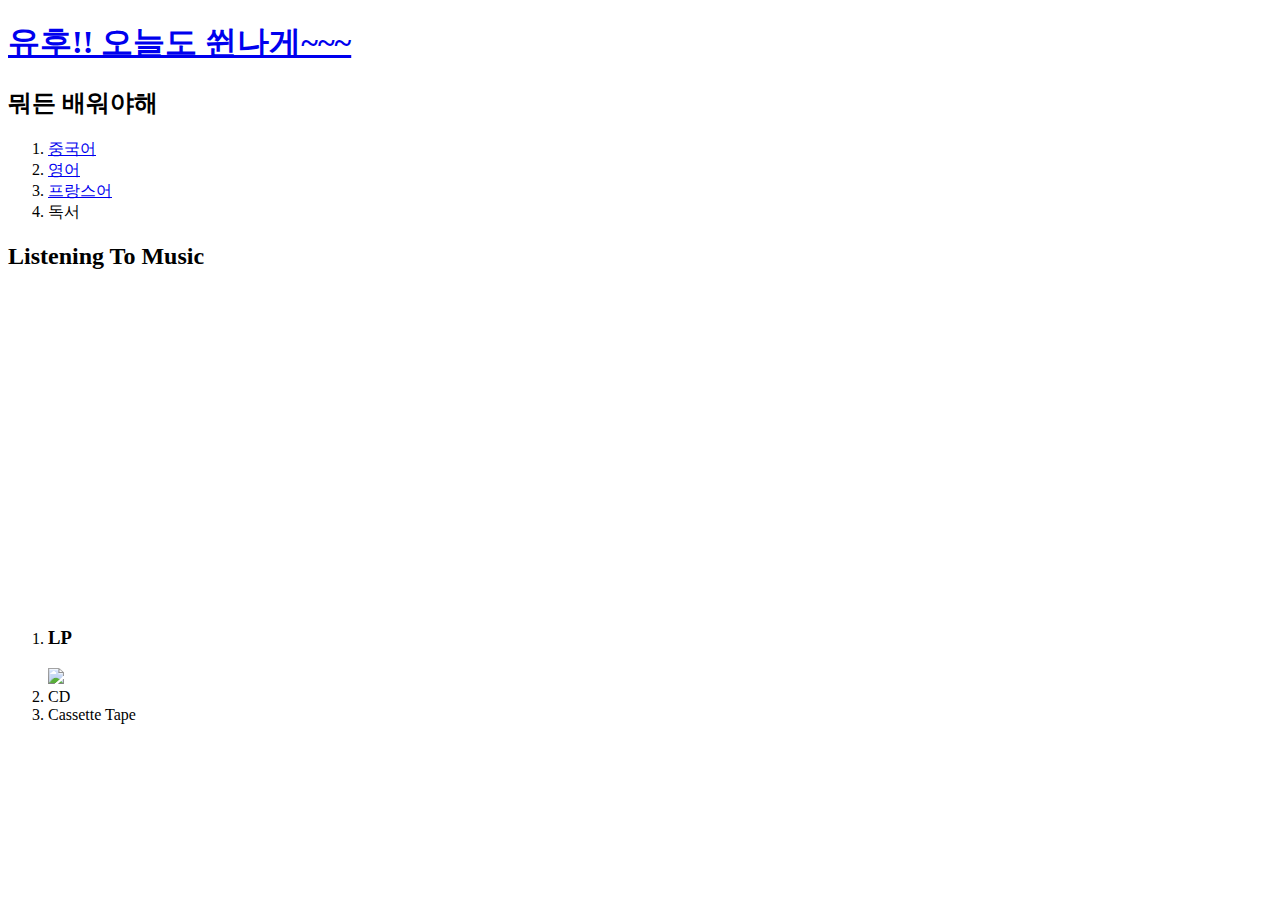
==== index.html @ 99c20e9e "Add files via upload" ====
<!doctype html>
<html>
<head>
  <title> My Life - YOLO </title>
  <meta charset="utf-8">
</head>
<body>
  <h1><a href="index.html">유후!! 오늘도 쒼나게~~~</a></h1>
  <h2>뭐든 배워야해</h2>
  <OL>
    <LI><a href="1.html" target="_blank">중국어</a></LI>
    <LI><a href="2.html">영어</a></LI>
    <LI><a href="3.html">프랑스어</a></LI>
    <Li>독서</li>
  </OL>

  <h2>Listening To Music</h2>
  <p>
    <iframe width="560" height="315" src="https://www.youtube.com/embed/UAKCR7kQMTQ" frameborder="0" allow="autoplay; encrypted-media" allowfullscreen></iframe>
  </p>
    <ol>
      <li><h3>LP</h3></li><img src="japan_trip.JPG" width = "300">
      <li>CD</li>
      <li>Cassette Tape</li>

<p>
  <div id="disqus_thread"></div>
<script>

/**
*  RECOMMENDED CONFIGURATION VARIABLES: EDIT AND UNCOMMENT THE SECTION BELOW TO INSERT DYNAMIC VALUES FROM YOUR PLATFORM OR CMS.
*  LEARN WHY DEFINING THESE VARIABLES IS IMPORTANT: https://disqus.com/admin/universalcode/#configuration-variables*/
/*
var disqus_config = function () {
this.page.url = PAGE_URL;  // Replace PAGE_URL with your page's canonical URL variable
this.page.identifier = PAGE_IDENTIFIER; // Replace PAGE_IDENTIFIER with your page's unique identifier variable
};
*/
(function() { // DON'T EDIT BELOW THIS LINE
var d = document, s = d.createElement('script');
s.src = 'https://web1-vssktrfied.disqus.com/embed.js';
s.setAttribute('data-timestamp', +new Date());
(d.head || d.body).appendChild(s);
})();
</script>
<noscript>Please enable JavaScript to view the <a href="https://disqus.com/?ref_noscript">comments powered by Disqus.</a></noscript>

</p>
</body>
</html>
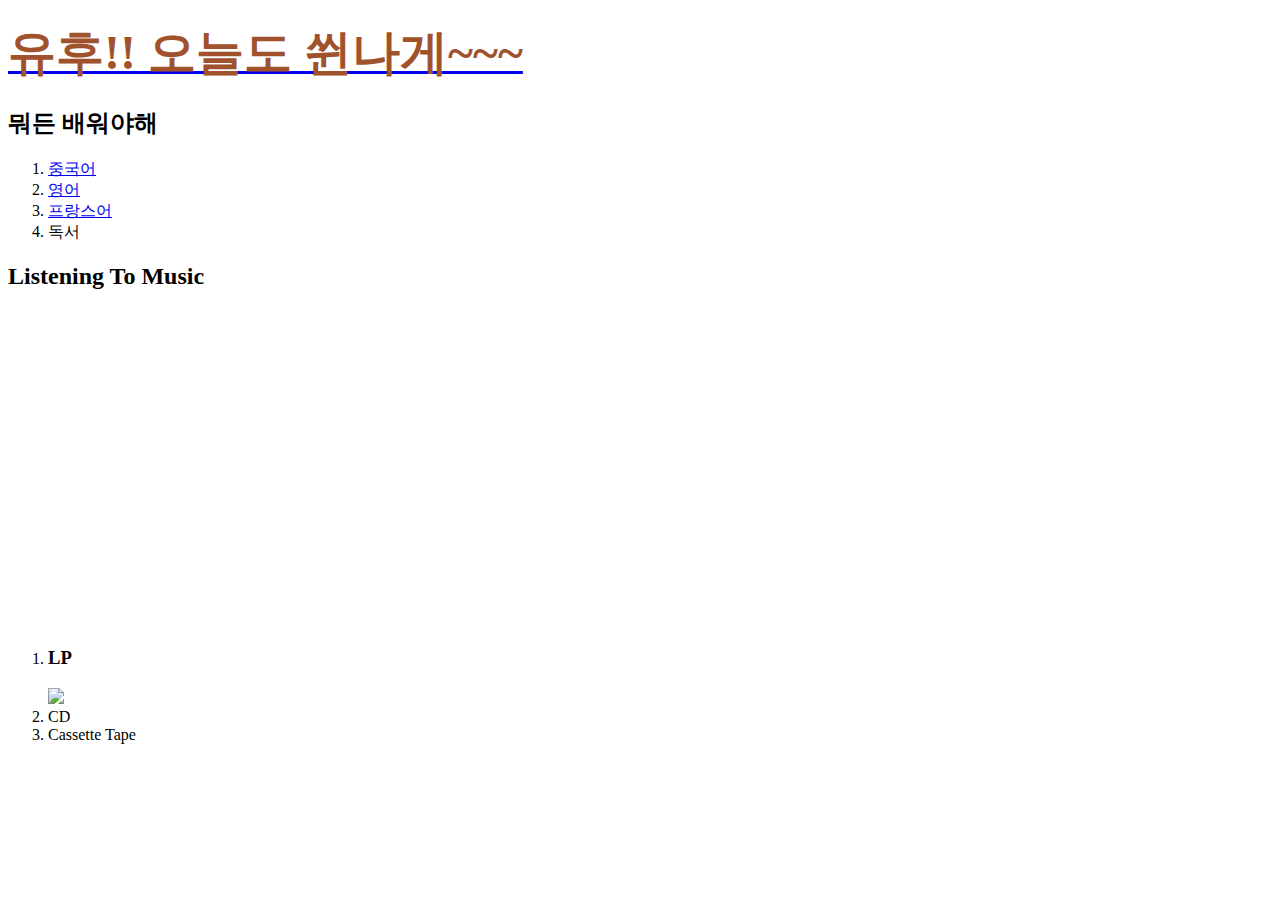
==== commit f01623eb: "Add files via upload" ====
--- a/index.html
+++ b/index.html
@@ -5,7 +5,7 @@
   <meta charset="utf-8">
 </head>
 <body>
-  <h1><a href="index.html">유후!! 오늘도 쒼나게~~~</a></h1>
+  <h1><a href="index.html"><span style = " font-size:1.5em;  color: sienna;">유후!! 오늘도 쒼나게~~~</span></a></h1>
   <h2>뭐든 배워야해</h2>
   <OL>
     <LI><a href="1.html" target="_blank">중국어</a></LI>
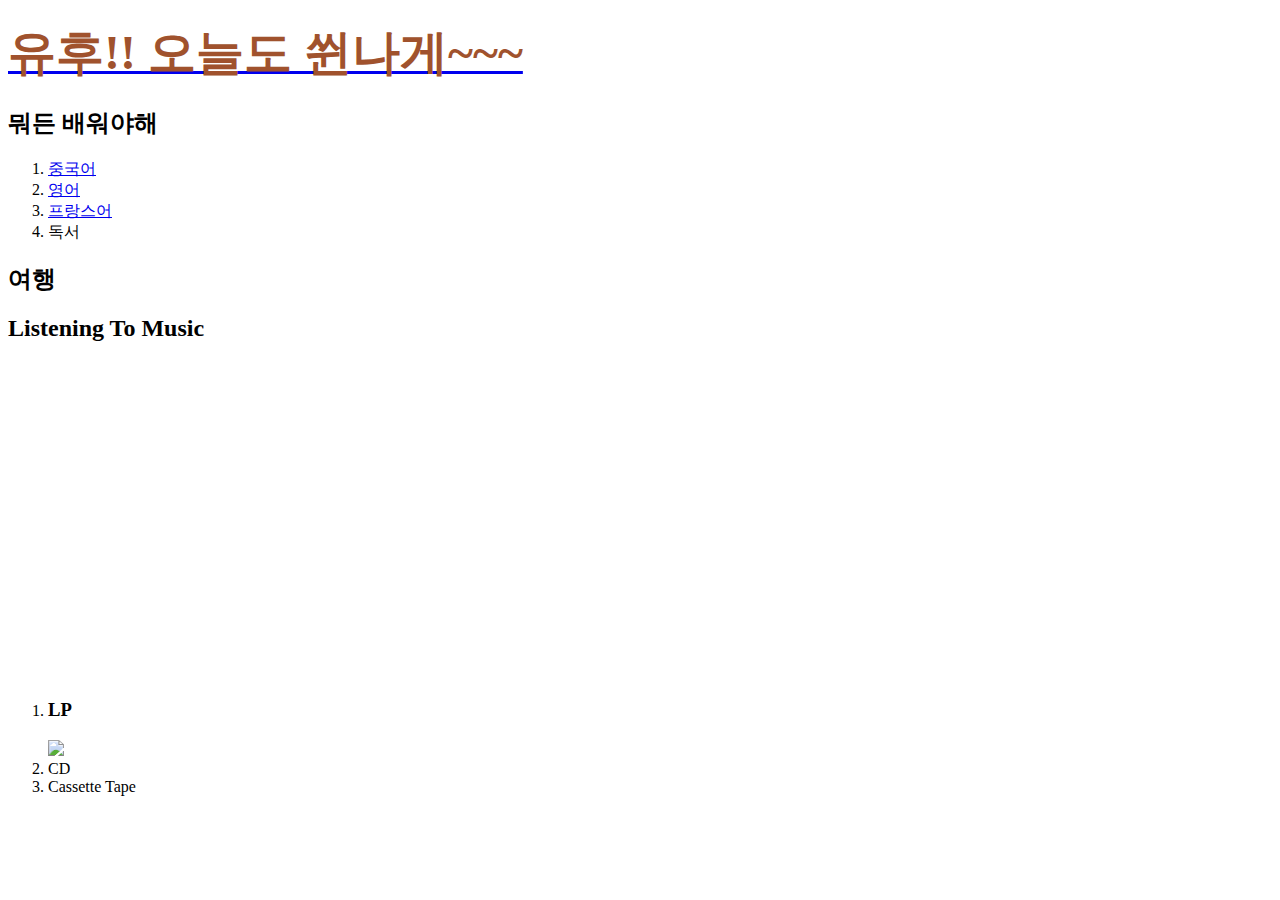
==== commit 8ed80a4d: "Add files via upload" ====
--- a/index.html
+++ b/index.html
@@ -13,6 +13,7 @@
     <LI><a href="3.html">프랑스어</a></LI>
     <Li>독서</li>
   </OL>
+  <h2> 여행 </h2>
 
   <h2>Listening To Music</h2>
   <p>
@@ -46,5 +47,18 @@
 <noscript>Please enable JavaScript to view the <a href="https://disqus.com/?ref_noscript">comments powered by Disqus.</a></noscript>
 
 </p>
+<!--Start of Tawk.to Script-->
+<script type="text/javascript">
+var Tawk_API=Tawk_API||{}, Tawk_LoadStart=new Date();
+(function(){
+var s1=document.createElement("script"),s0=document.getElementsByTagName("script")[0];
+s1.async=true;
+s1.src='https://embed.tawk.to/5b45ae576d961556373d9a90/default';
+s1.charset='UTF-8';
+s1.setAttribute('crossorigin','*');
+s0.parentNode.insertBefore(s1,s0);
+})();
+</script>
+<!--End of Tawk.to Script-->
 </body>
 </html>
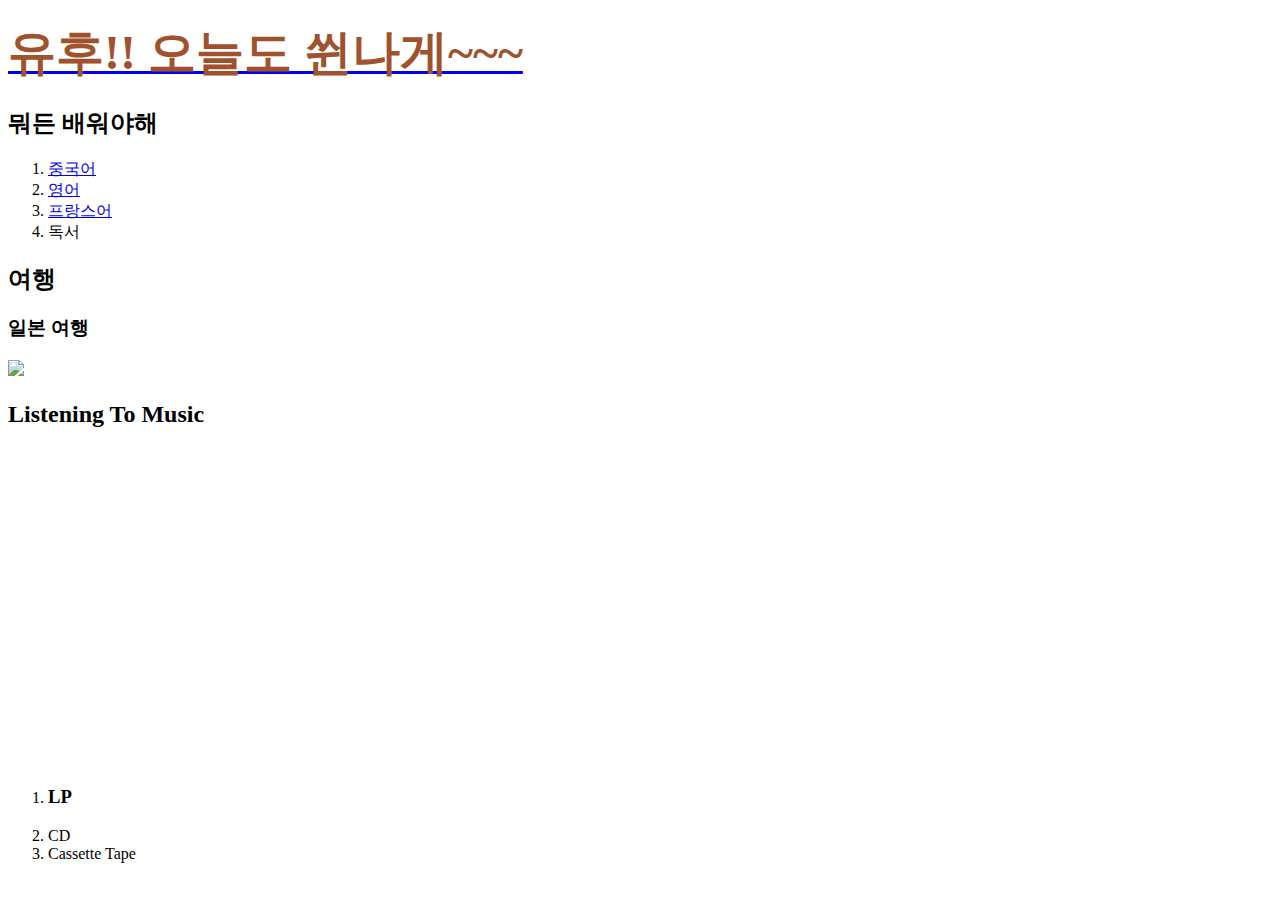
==== commit 1a5d4a36: "Add files via upload" ====
--- a/index.html
+++ b/index.html
@@ -14,13 +14,14 @@
     <Li>독서</li>
   </OL>
   <h2> 여행 </h2>
+  <h3> 일본 여행<h3><img src="japan_trip.JPG" width = "300">
 
   <h2>Listening To Music</h2>
   <p>
     <iframe width="560" height="315" src="https://www.youtube.com/embed/UAKCR7kQMTQ" frameborder="0" allow="autoplay; encrypted-media" allowfullscreen></iframe>
   </p>
     <ol>
-      <li><h3>LP</h3></li><img src="japan_trip.JPG" width = "300">
+      <li><h3>LP</h3></li>
       <li>CD</li>
       <li>Cassette Tape</li>
 
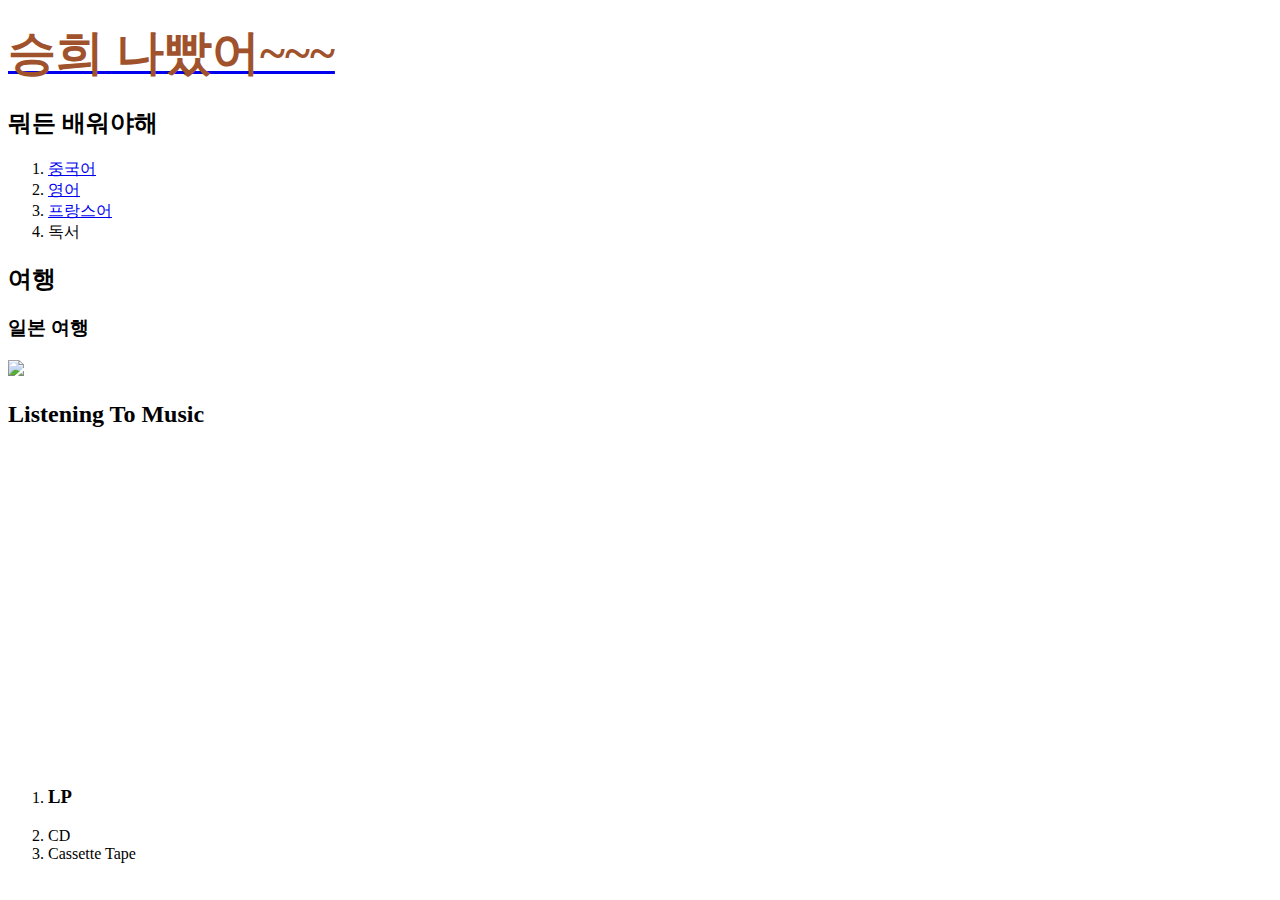
==== commit 6bee72a9: "Add files via upload" ====
--- a/index.html
+++ b/index.html
@@ -5,7 +5,7 @@
   <meta charset="utf-8">
 </head>
 <body>
-  <h1><a href="index.html"><span style = " font-size:1.5em;  color: sienna;">유후!! 오늘도 쒼나게~~~</span></a></h1>
+  <h1><a href="index.html"><span style = " font-size:1.5em;  color: sienna;">승희 나빴어~~~</span></a></h1>
   <h2>뭐든 배워야해</h2>
   <OL>
     <LI><a href="1.html" target="_blank">중국어</a></LI>
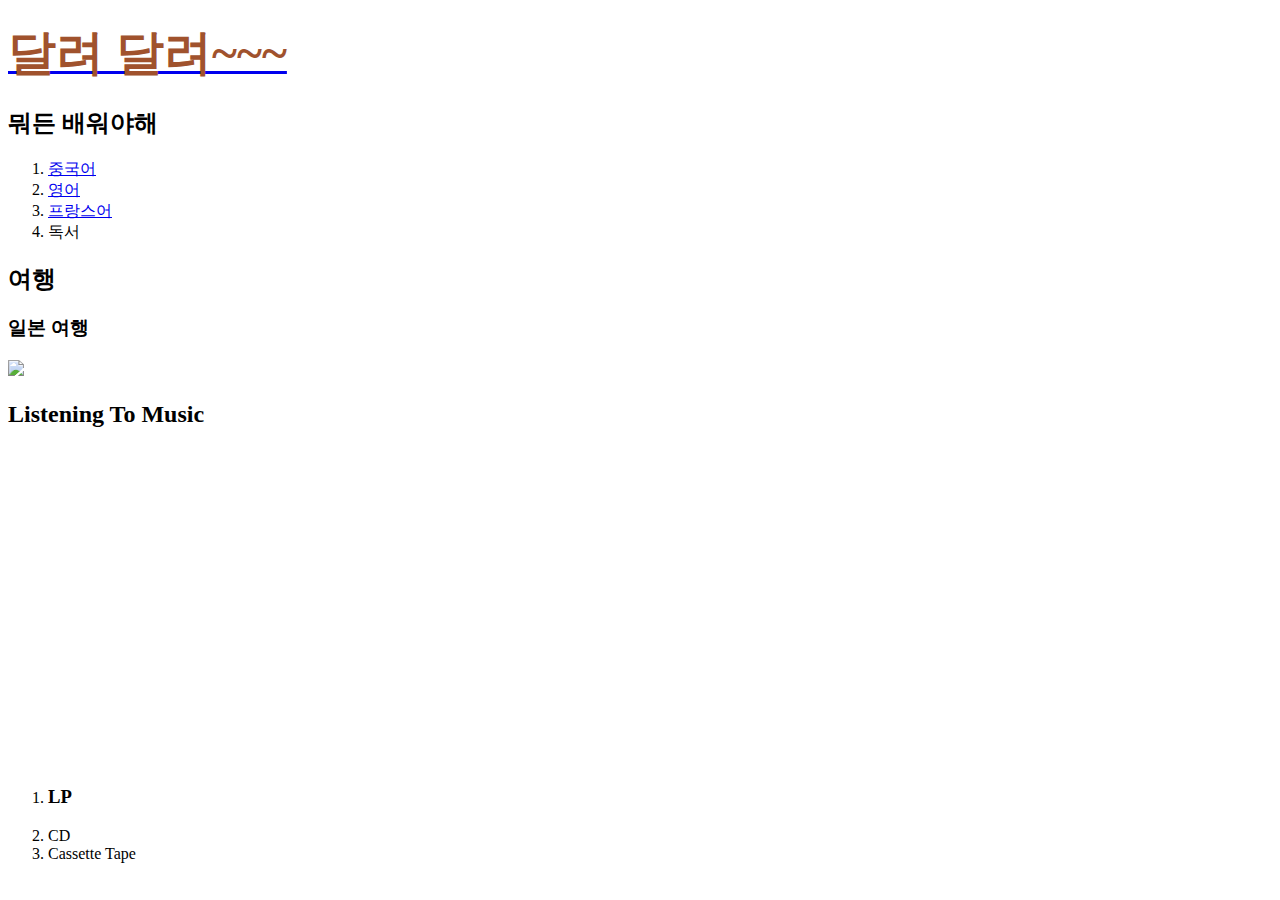
==== commit 35b21cde: "Add files via upload" ====
--- a/index.html
+++ b/index.html
@@ -5,7 +5,7 @@
   <meta charset="utf-8">
 </head>
 <body>
-  <h1><a href="index.html"><span style = " font-size:1.5em;  color: sienna;">승희 나빴어~~~</span></a></h1>
+  <h1><a href="index.html"><span style = " font-size:1.5em;  color: sienna;">달려 달려~~~</span></a></h1>
   <h2>뭐든 배워야해</h2>
   <OL>
     <LI><a href="1.html" target="_blank">중국어</a></LI>
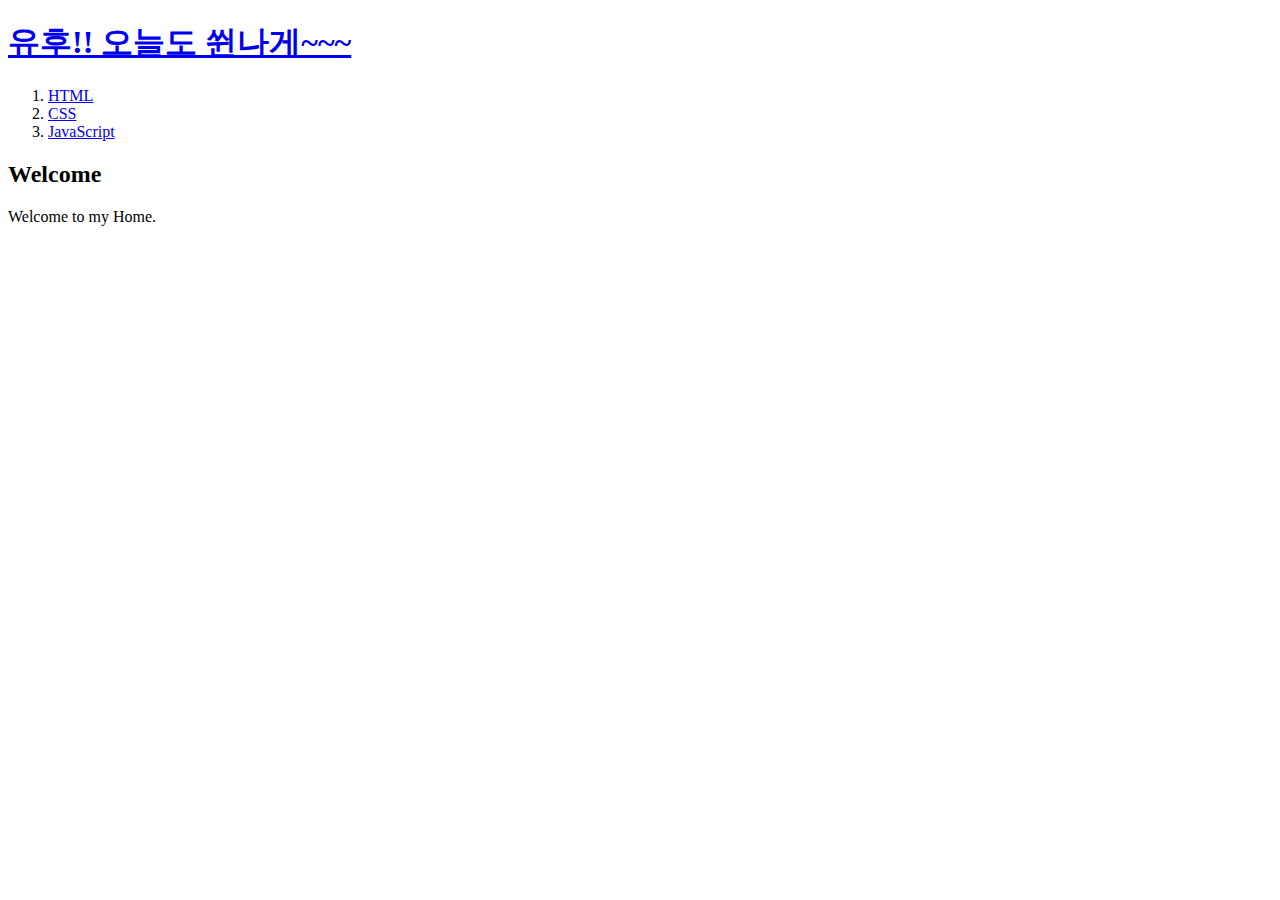
==== commit 82f25057: "Add files via upload" ====
--- a/index.html
+++ b/index.html
@@ -1,31 +1,25 @@
 <!doctype html>
 <html>
-<head>
-  <title> My Life - YOLO </title>
-  <meta charset="utf-8">
-</head>
-<body>
-  <h1><a href="index.html"><span style = " font-size:1.5em;  color: sienna;">달려 달려~~~</span></a></h1>
-  <h2>뭐든 배워야해</h2>
-  <OL>
-    <LI><a href="1.html" target="_blank">중국어</a></LI>
-    <LI><a href="2.html">영어</a></LI>
-    <LI><a href="3.html">프랑스어</a></LI>
-    <Li>독서</li>
-  </OL>
-  <h2> 여행 </h2>
-  <h3> 일본 여행<h3><img src="japan_trip.JPG" width = "300">
-
-  <h2>Listening To Music</h2>
-  <p>
-    <iframe width="560" height="315" src="https://www.youtube.com/embed/UAKCR7kQMTQ" frameborder="0" allow="autoplay; encrypted-media" allowfullscreen></iframe>
-  </p>
-    <ol>
-      <li><h3>LP</h3></li>
-      <li>CD</li>
-      <li>Cassette Tape</li>
-
-<p>
+  <head>
+    <meta charset="utf-8">
+    <title> WEB1 - CSS </title>
+    <link rel="stylesheet" href="style.css">
+  </head>
+  <body>
+    <h1><a href="index.html">유후!! 오늘도 쒼나게~~~</a></h1>
+    <div id="grid">
+      <OL>
+        <LI><a href="1.html" >HTML</a></LI>
+        <LI><a href="2.html" >CSS</a></LI>
+        <LI><a href="3.html">JavaScript</a></LI>
+      </OL>
+      <div id="article">
+      <h2>Welcome</h2>
+      <p>
+        Welcome to my Home.
+      </p>
+      </div>
+    </div>
   <div id="disqus_thread"></div>
 <script>
 
